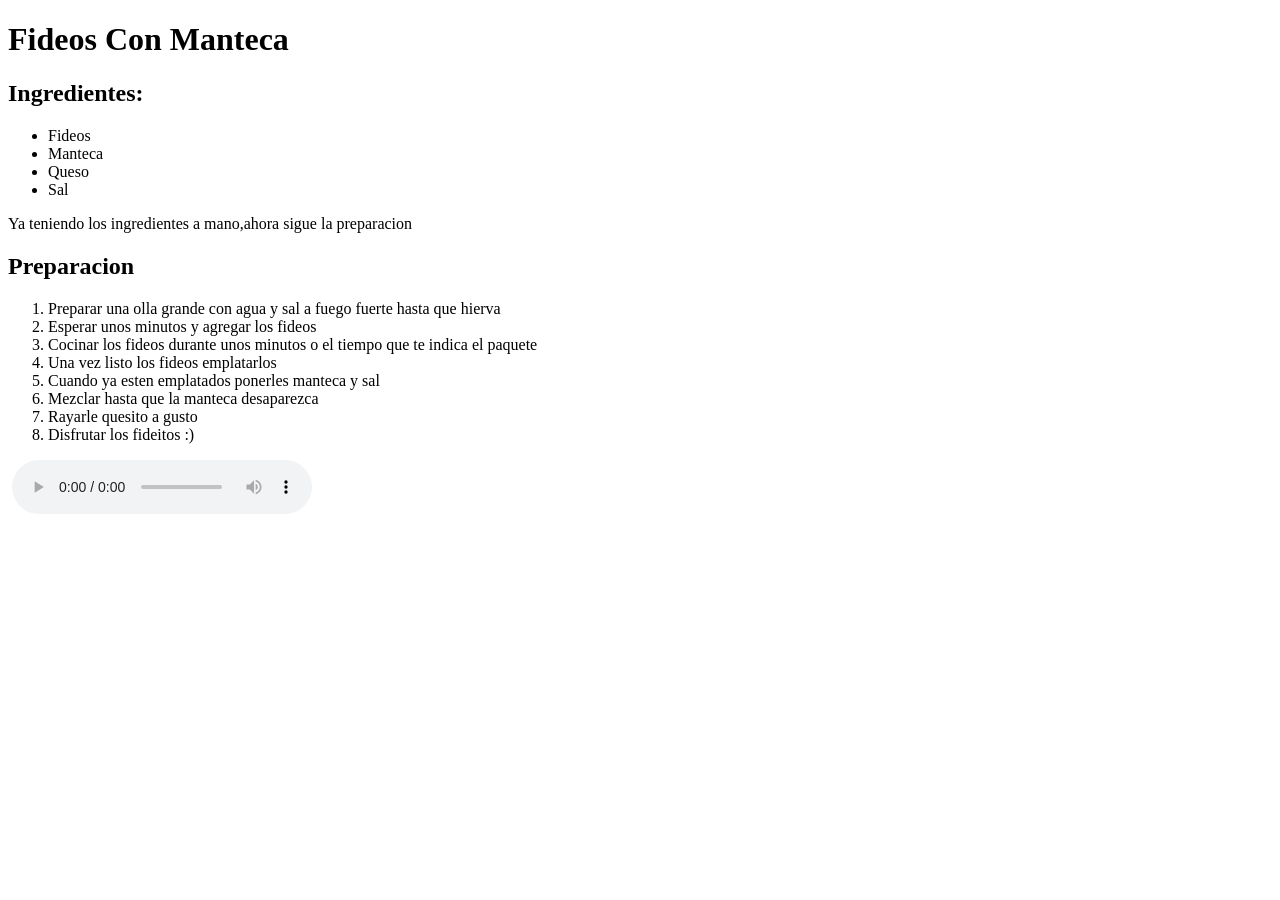
==== index.html @ 76710d4e "Add files via upload" ====
<!DOCTYPE html>
<html lang="en" dir="ltr">
  <head>
    <meta charset="utf-8">
    <title>Fideos Con Manteca y Queso</title>
  </head>
  <body>
<h1>Fideos Con Manteca</h1>
<h2>Ingredientes:</h2>
<ul>
  <li>Fideos</li>
  <li>Manteca</li>
  <li>Queso</li>
  <li>Sal</li>
</ul>
<p>Ya teniendo los ingredientes a mano,ahora sigue la preparacion</p>
<h2>Preparacion</h2>
<ol>
  <li>Preparar una olla grande con agua y sal a fuego fuerte hasta que hierva</li>
  <li>Esperar unos minutos y agregar los fideos</li>
  <li>Cocinar los fideos durante unos minutos o el tiempo que te indica el paquete</li>
  <li>Una vez listo los fideos emplatarlos</li>
  <li>Cuando ya esten emplatados ponerles manteca y sal</li>
  <li>Mezclar hasta que la manteca desaparezca</li>
  <li>Rayarle quesito a gusto</li>
  <li>Disfrutar los fideitos :)</li>
</ol>
<img src="https://img-global.cpcdn.com/steps/de79197b608b706d/400x400cq80/photo.jpg" alt="">
<audio controls src="./mp3/piano"></audio>
 </body>
</html>
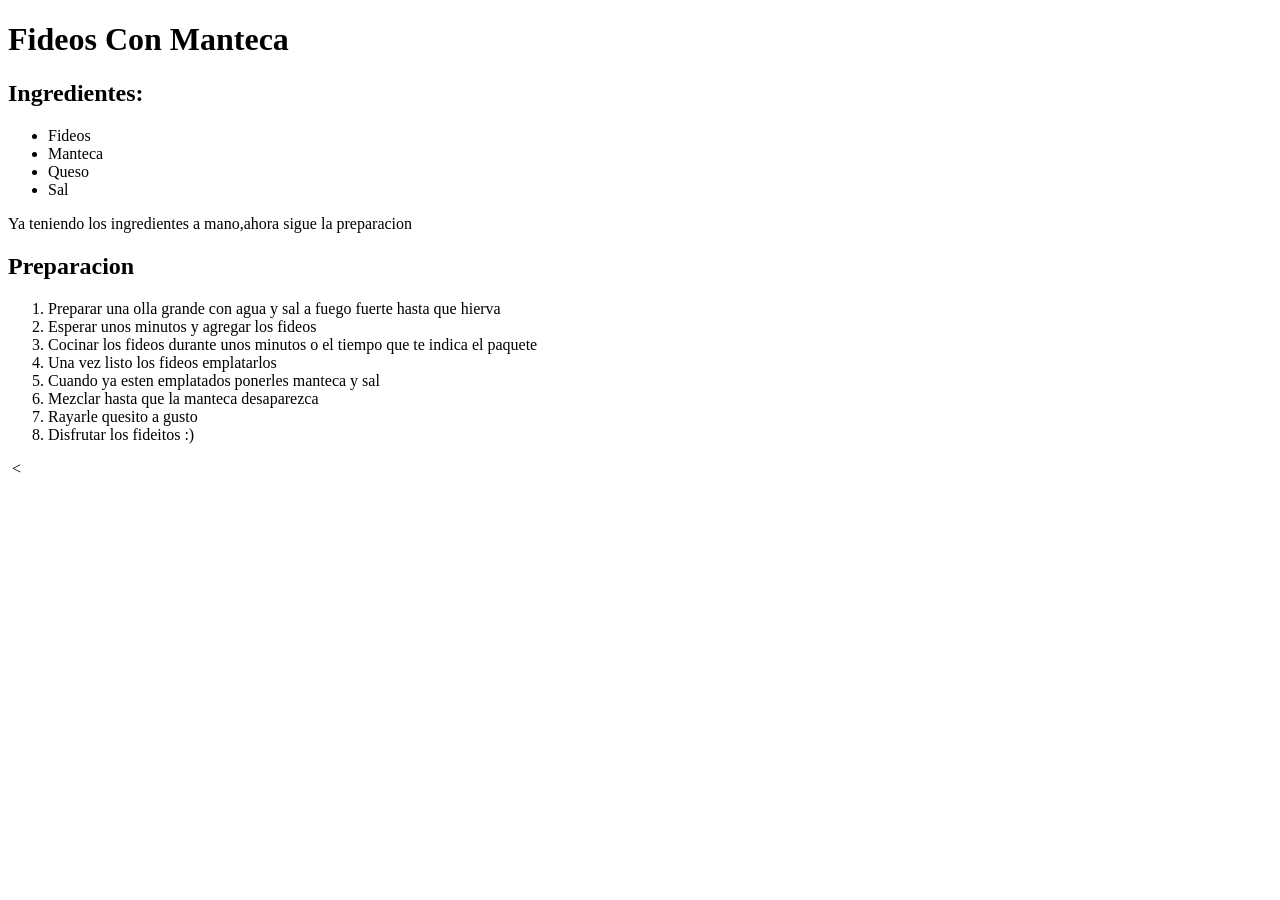
==== commit 12d3bf7b: "Add files via upload" ====
--- a/index.html
+++ b/index.html
@@ -26,6 +26,8 @@
   <li>Disfrutar los fideitos :)</li>
 </ol>
 <img src="https://img-global.cpcdn.com/steps/de79197b608b706d/400x400cq80/photo.jpg" alt="">
-<audio controls src="./mp3/piano"></audio>
+<<audio src="./musica/2023-07-27_-_Lounge_Noir_-_www.FesliyanStudios.com">
+
+</audio>
  </body>
 </html>
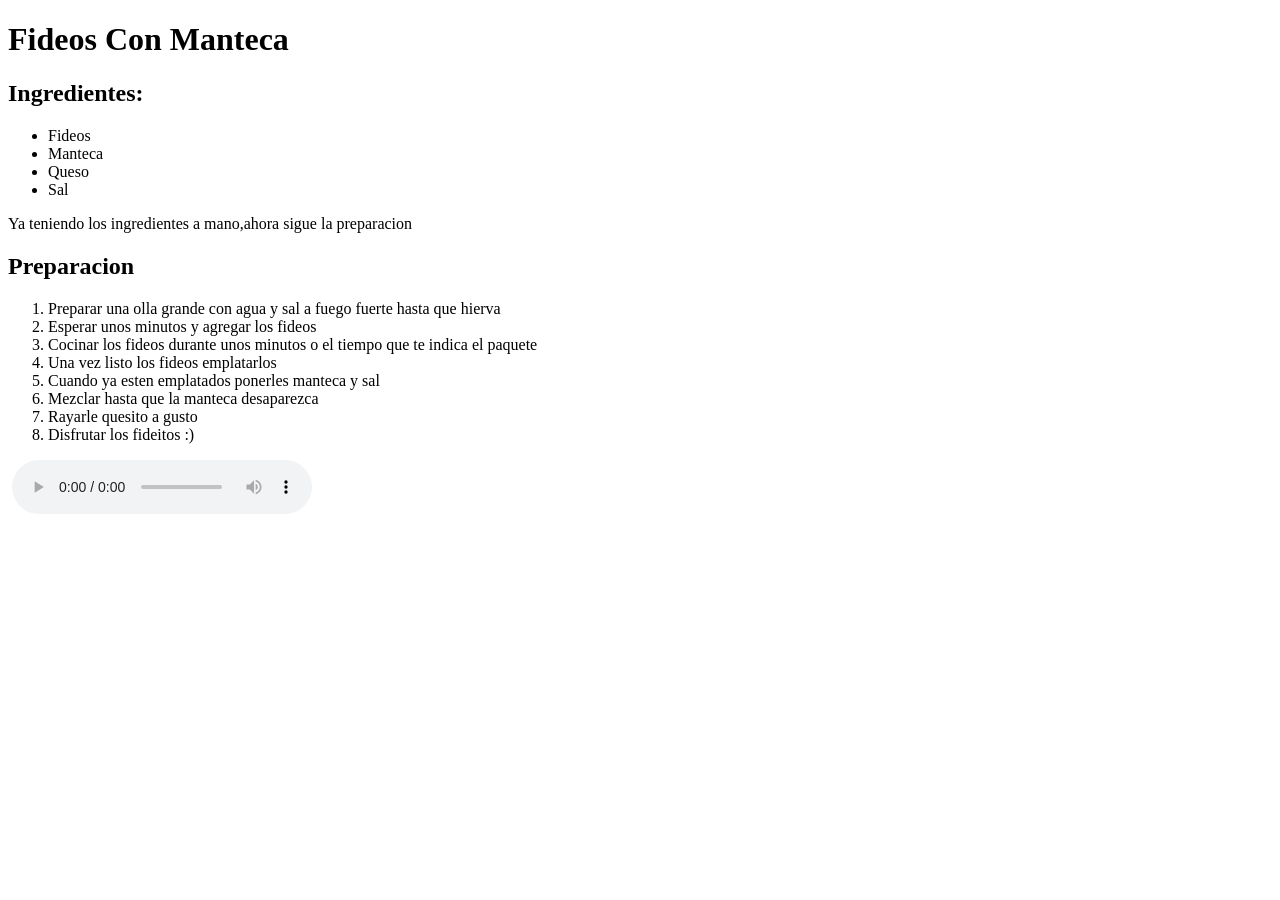
==== commit 1ff68ad4: "Add files via upload" ====
--- a/index.html
+++ b/index.html
@@ -1,7 +1,6 @@
 <!DOCTYPE html>
 <html lang="en" dir="ltr">
   <head>
-    <meta charset="utf-8">
     <title>Fideos Con Manteca y Queso</title>
   </head>
   <body>
@@ -26,8 +25,6 @@
   <li>Disfrutar los fideitos :)</li>
 </ol>
 <img src="https://img-global.cpcdn.com/steps/de79197b608b706d/400x400cq80/photo.jpg" alt="">
-<<audio src="./musica/2023-07-27_-_Lounge_Noir_-_www.FesliyanStudios.com">
-
-</audio>
+<audio controls src="./musica/2023-07-27_-_Lounge_Noir_-_www.FesliyanStudios.com"></audio>
  </body>
 </html>
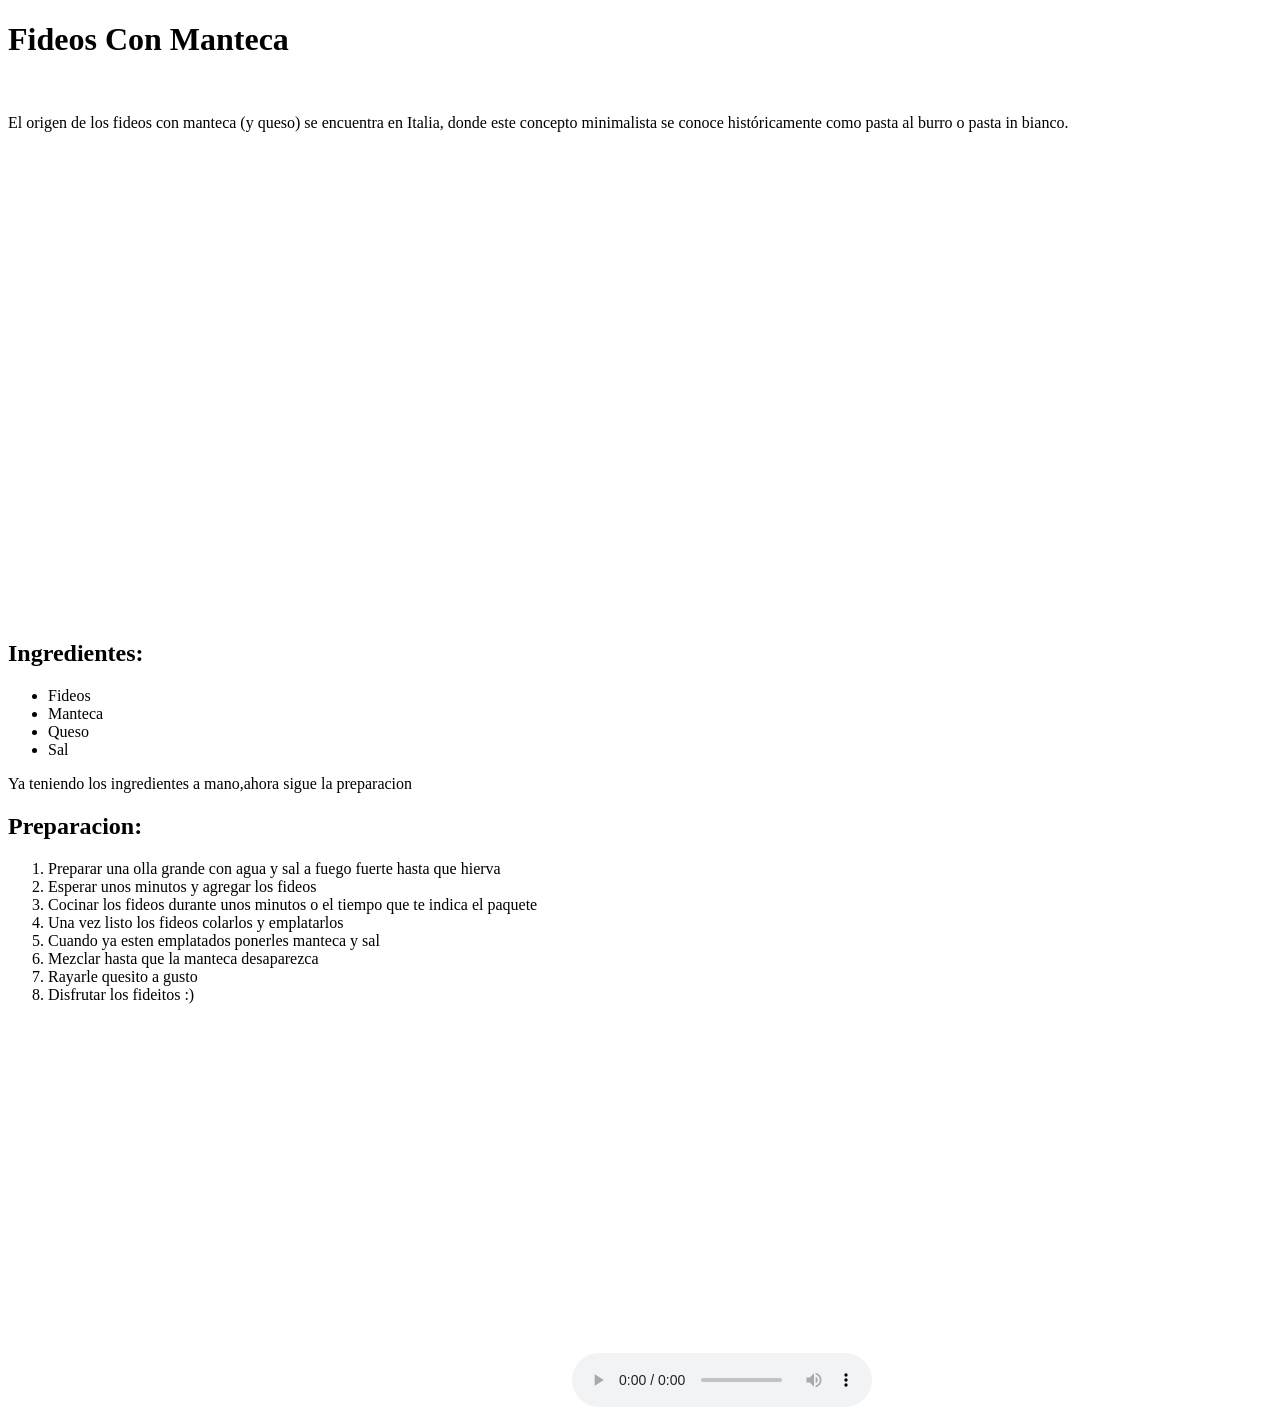
==== commit d5d9bfe0: "Add files via upload" ====
--- a/index.html
+++ b/index.html
@@ -2,10 +2,16 @@
 <html lang="en" dir="ltr">
   <head>
     <title>Fideos Con Manteca y Queso</title>
+    <link rel="stylesheet" href="./css/estilos.css">
   </head>
   <body>
 <h1>Fideos Con Manteca</h1>
-<h2>Ingredientes:</h2>
+<br>
+<p>El origen de los fideos con manteca (y queso) se encuentra en Italia, donde este concepto minimalista se conoce históricamente como pasta al burro o pasta in bianco.</p>
+<br>
+<iframe src="https://www.google.com/maps/embed?pb=!1m18!1m12!1m3!1d9420609.507981671!2d2.10560953933527!3d40.81860296019978!2m3!1f0!2f0!3f0!3m2!1i1024!2i768!4f13.1!3m3!1m2!1s0x12d4fe82448dd203%3A0xe22cf55c24635e6f!2sItalia!5e1!3m2!1ses-419!2sar!4v1792089200169!5m2!1ses-419!2sar" width="600" height="450" style="border:0;" allowfullscreen="" loading="lazy" referrerpolicy="strict-origin-when-cross-origin"></iframe>
+
+<h2 class="coloro">Ingredientes:</h2>
 <ul>
   <li>Fideos</li>
   <li>Manteca</li>
@@ -13,18 +19,23 @@
   <li>Sal</li>
 </ul>
 <p>Ya teniendo los ingredientes a mano,ahora sigue la preparacion</p>
-<h2>Preparacion</h2>
+<h2 class="colori">Preparacion:</h2>
 <ol>
   <li>Preparar una olla grande con agua y sal a fuego fuerte hasta que hierva</li>
   <li>Esperar unos minutos y agregar los fideos</li>
   <li>Cocinar los fideos durante unos minutos o el tiempo que te indica el paquete</li>
-  <li>Una vez listo los fideos emplatarlos</li>
+  <li>Una vez listo los fideos colarlos y emplatarlos</li>
   <li>Cuando ya esten emplatados ponerles manteca y sal</li>
   <li>Mezclar hasta que la manteca desaparezca</li>
   <li>Rayarle quesito a gusto</li>
   <li>Disfrutar los fideitos :)</li>
 </ol>
 <img src="https://img-global.cpcdn.com/steps/de79197b608b706d/400x400cq80/photo.jpg" alt="">
-<audio controls src="./musica/2023-07-27_-_Lounge_Noir_-_www.FesliyanStudios.com"></audio>
+<br>
+<br>
+<br>
+<br>
+<iframe width="560" height="315" src="https://www.youtube.com/embed/02T6WL9onOw?si=hyYlMJwIE0EKe4BT" title="YouTube video player" frameborder="0" allow="accelerometer; autoplay; clipboard-write; encrypted-media; gyroscope; picture-in-picture; web-share" referrerpolicy="strict-origin-when-cross-origin" allowfullscreen></iframe>
+<audio controls src="./musica.mp3/piano-snoopy"></audio>
  </body>
 </html>
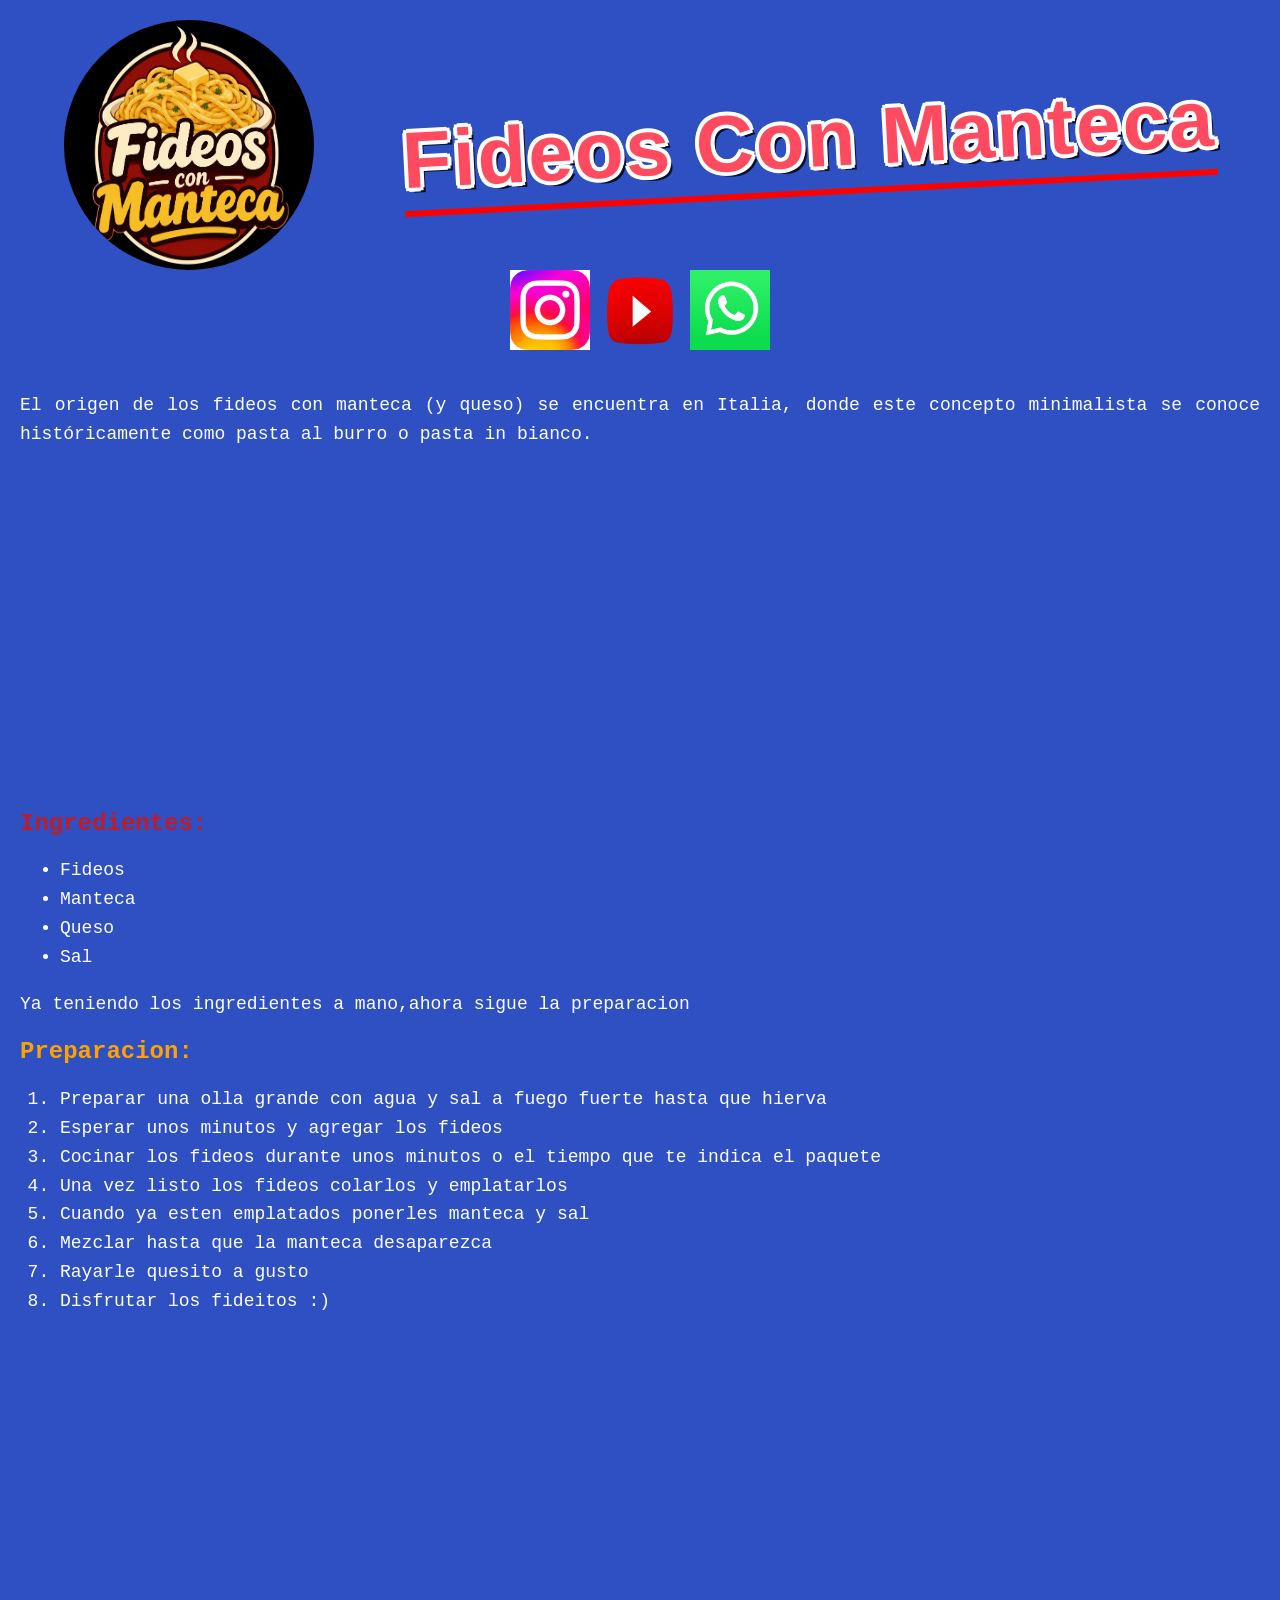
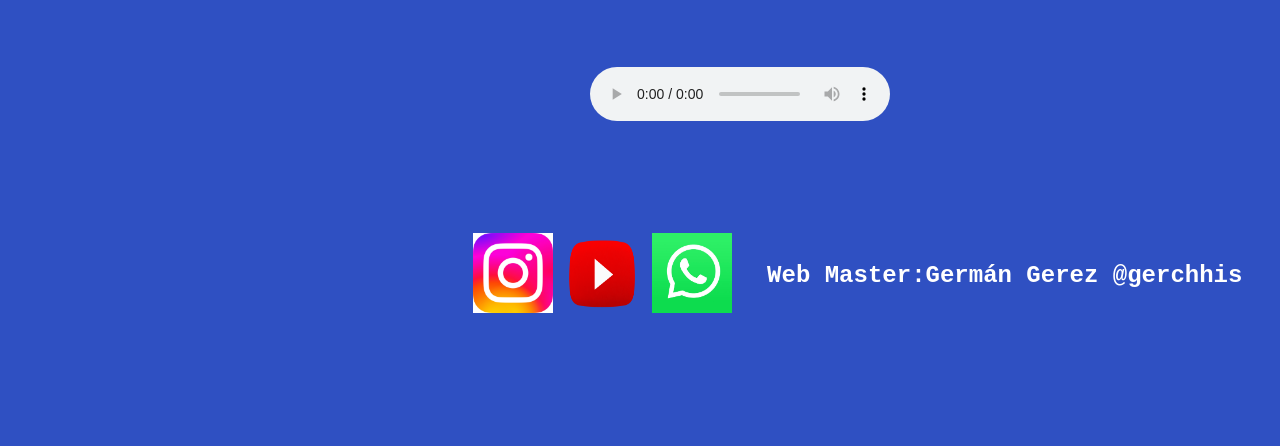
==== commit ed6b8fc2: "Add files via upload" ====
--- a/index.html
+++ b/index.html
@@ -5,12 +5,24 @@
     <link rel="stylesheet" href="./css/estilos.css">
   </head>
   <body>
-<h1>Fideos Con Manteca</h1>
+<header>
+<img class="logo"src="./imagenes/Fideos con Manteca.jpg" alt="">
+  <h1>Fideos Con Manteca</h1>
+  <div class="sociales">
+    <img class="redes"src="./imagenes/instagram.jpg" alt="">
+
+    <img class="redes"src="./imagenes/YouTube.png" alt="">
+
+    <img class="redes"src="./imagenes/wsp.png" alt="">
+  </div>
+</header>
+<section>
+
+</section>
 <br>
 <p>El origen de los fideos con manteca (y queso) se encuentra en Italia, donde este concepto minimalista se conoce históricamente como pasta al burro o pasta in bianco.</p>
 <br>
-<iframe src="https://www.google.com/maps/embed?pb=!1m18!1m12!1m3!1d9420609.507981671!2d2.10560953933527!3d40.81860296019978!2m3!1f0!2f0!3f0!3m2!1i1024!2i768!4f13.1!3m3!1m2!1s0x12d4fe82448dd203%3A0xe22cf55c24635e6f!2sItalia!5e1!3m2!1ses-419!2sar!4v1792089200169!5m2!1ses-419!2sar" width="600" height="450" style="border:0;" allowfullscreen="" loading="lazy" referrerpolicy="strict-origin-when-cross-origin"></iframe>
-
+<iframe src="https://www.google.com/maps/embed?pb=!1m18!1m12!1m3!1d9580351.298479885!2d-6.537885867264322!3d39.680639979183866!2m3!1f0!2f0!3f0!3m2!1i1024!2i768!4f13.1!3m3!1m2!1s0x12d4fe82448dd203%3A0xe22cf55c24635e6f!2sItalia!5e1!3m2!1ses-419!2sar!4v1793649223037!5m2!1ses-419!2sar" width="400" height="300" style="border:0;" allowfullscreen="" loading="lazy" referrerpolicy="strict-origin-when-cross-origin"></iframe>
 <h2 class="coloro">Ingredientes:</h2>
 <ul>
   <li>Fideos</li>
@@ -37,5 +49,16 @@
 <br>
 <iframe width="560" height="315" src="https://www.youtube.com/embed/02T6WL9onOw?si=hyYlMJwIE0EKe4BT" title="YouTube video player" frameborder="0" allow="accelerometer; autoplay; clipboard-write; encrypted-media; gyroscope; picture-in-picture; web-share" referrerpolicy="strict-origin-when-cross-origin" allowfullscreen></iframe>
 <audio controls src="./musica.mp3/piano-snoopy"></audio>
+<footer>
+<iframe src="https://www.google.com/maps/embed?pb=!1m18!1m12!1m3!1d9580351.298479885!2d-6.537885867264322!3d39.680639979183866!2m3!1f0!2f0!3f0!3m2!1i1024!2i768!4f13.1!3m3!1m2!1s0x12d4fe82448dd203%3A0xe22cf55c24635e6f!2sItalia!5e1!3m2!1ses-419!2sar!4v1793649223037!5m2!1ses-419!2sar" width="400" height="300" style="border:0;" allowfullscreen="" loading="lazy" referrerpolicy="strict-origin-when-cross-origin"></iframe>
+<div class="sociales">
+  <img class="redes"src="./imagenes/instagram.jpg" alt="">
+
+  <img class="redes"src="./imagenes/YouTube.png" alt="">
+
+  <img class="redes"src="./imagenes/wsp.png" alt="">
+</div>
+<h2>Web Master:Germán Gerez @gerchhis</h2>
+</footer>
  </body>
 </html>
--- a/css/estilos.css
+++ b/css/estilos.css
@@ -0,0 +1,79 @@
+body {
+    background-color: #2F50C2;
+    color: #ffffff;
+    font-family: 'Courier New', Courier, monospace;
+    margin: 0;
+    padding: 20px;
+}
+header{display: flex;
+justify-content: space-around;align-items: center;
+flex-wrap: wrap;}
+
+.redes{width: 80px;
+height: 80px}
+
+.logo{border-radius: 50%}
+.logo{width: 250px; height: 250px}
+
+footer{display: flex;
+justify-content: space-around;align-items: center;
+flex-wrap: wrap;}
+
+h1 {color: #13A199;}
+.coloro {color: #BD1C28;}
+
+
+
+
+
+.colori {color: #FFA200;}
+h1 {
+
+  font-family: 'Silkscreen', cursive, sans-serif;
+  font-size: 5rem;
+  font-weight: 700;
+
+
+  color: #ff4b60;
+
+
+  transform: rotate(-3deg);
+  display: inline-block;
+
+text-shadow:
+
+    -3px -3px 0 #fff,
+     3px -3px 0 #fff,
+    -3px  3px 0 #fff,
+     3px  3px 0 #fff,
+    -4px  0px 0 #fff,
+     4px  0px 0 #fff,
+     0px -4px 0 #fff,
+     0px  4px 0 #fff,
+
+
+    5px  5px 0px rgba(0, 0, 0, 0.8);
+
+
+  letter-spacing: 2px;
+
+    border-bottom: 6px solid #ff0000;
+    padding-bottom: 4px;
+    display: inline-block;
+  }
+
+  h2  .subtitulo {
+    font-family: 'Courier New', Courier, monospace;
+    font-size: 26px;
+    color: #ffd700;
+    margin-top: 25px;}
+
+
+ul, ol, p
+{font-family: 'Courier New', Courier, monospace;
+    font-size: 18px;
+    line-height: 1.6;}
+
+    ol {text-align: justify;}
+    ul{text-align: justify;}
+    p {text-align: justify;}
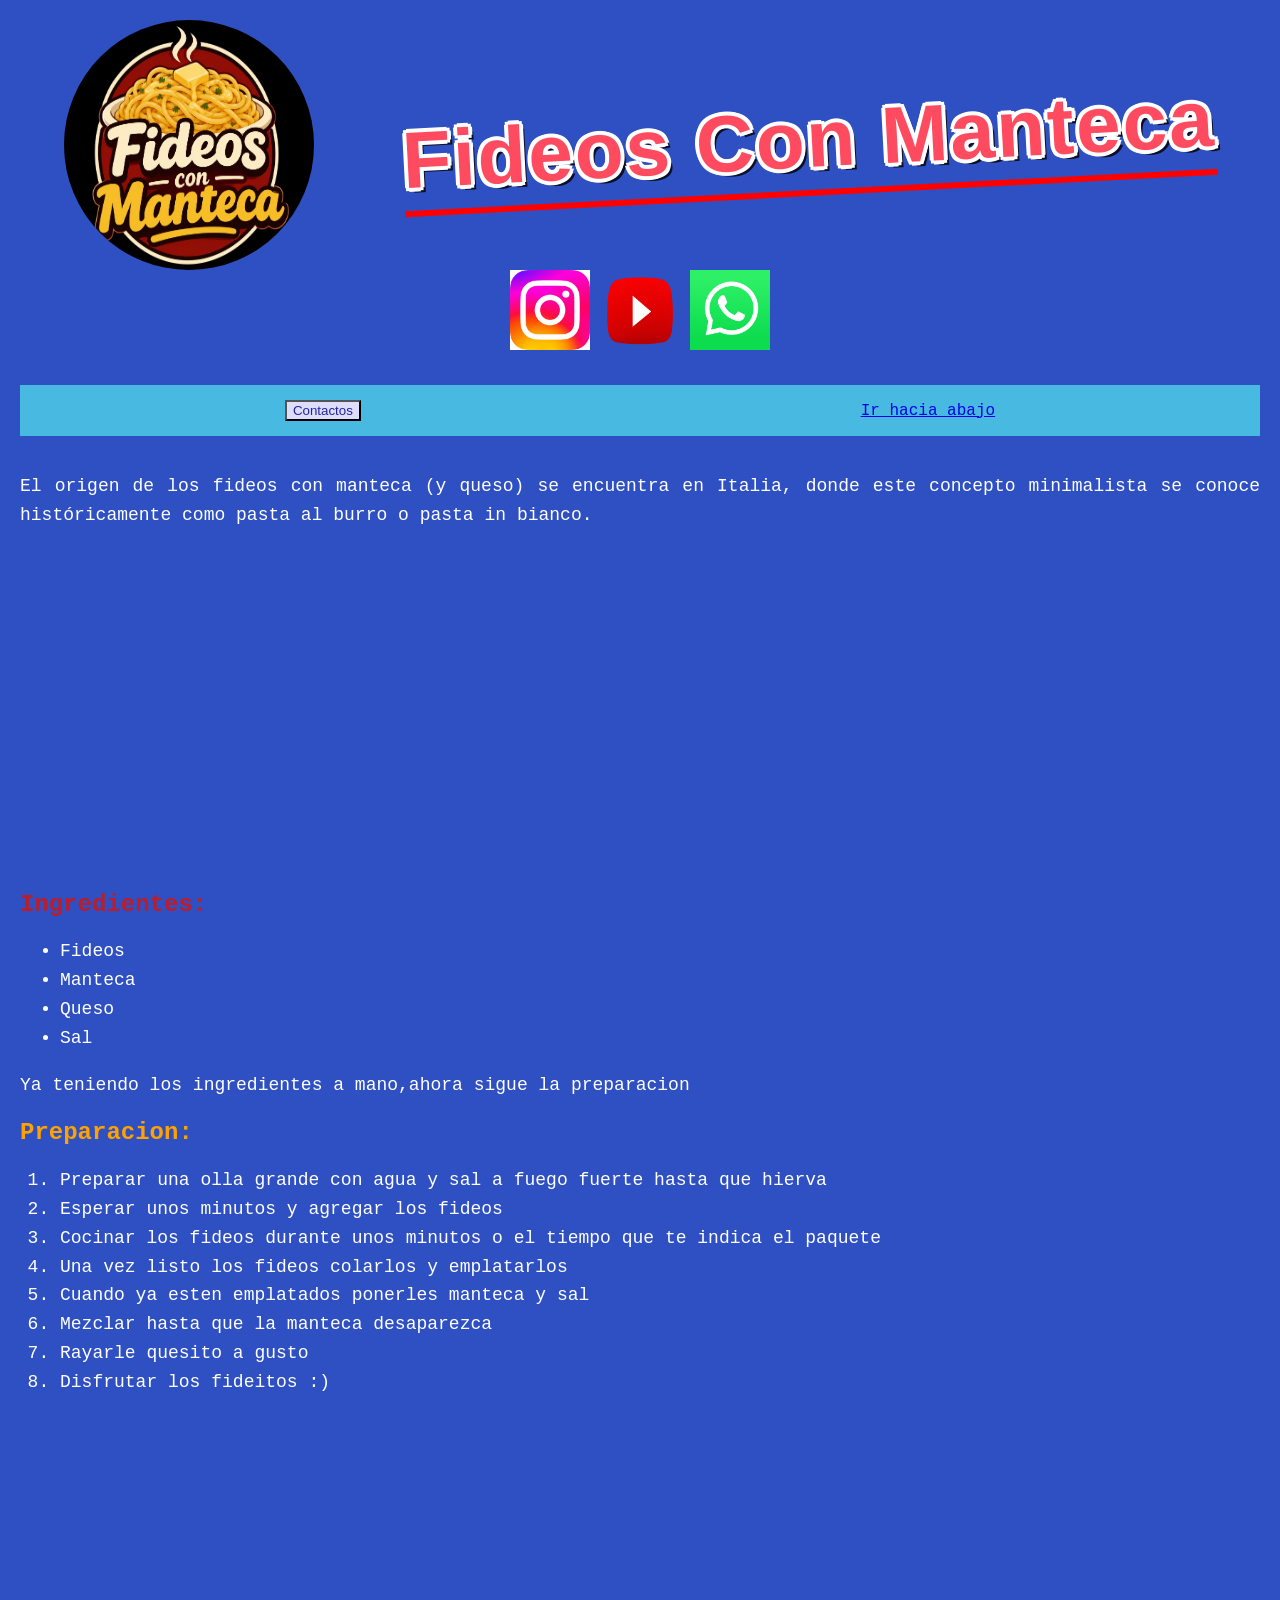
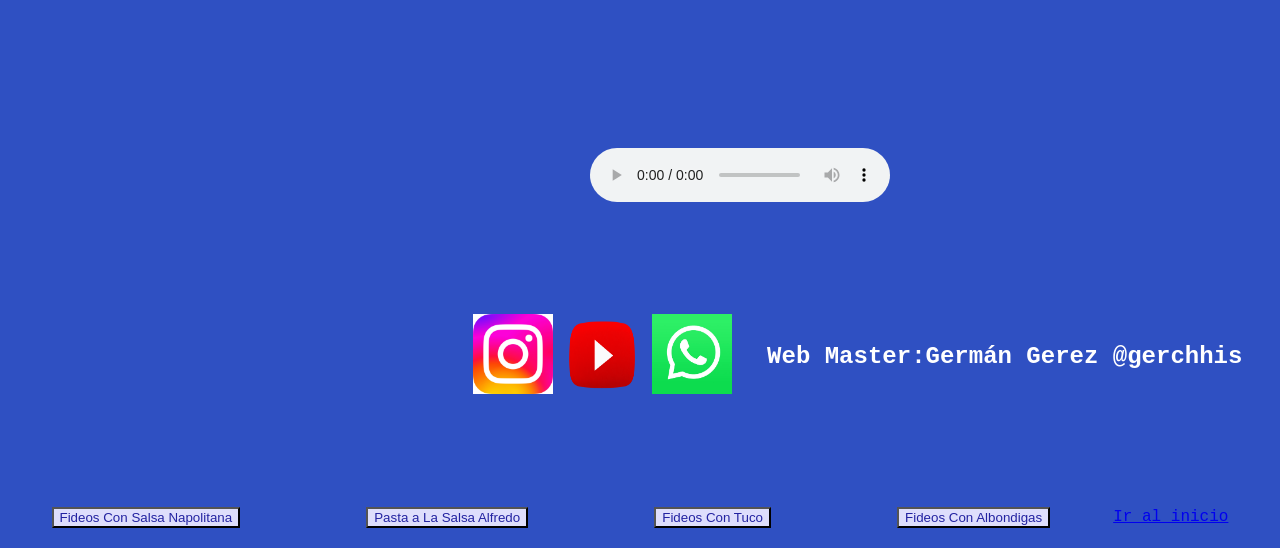
==== commit a2469ad8: "Add files via upload" ====
--- a/index.html
+++ b/index.html
@@ -1,11 +1,13 @@
 <!DOCTYPE html>
 <html lang="en" dir="ltr">
   <head>
+<meta charset="utf-8">
+<meta name="viewport" content="width=device-width,initial-scale=1.0">
     <title>Fideos Con Manteca y Queso</title>
     <link rel="stylesheet" href="./css/estilos.css">
   </head>
   <body>
-<header>
+<header id="header">
 <img class="logo"src="./imagenes/Fideos con Manteca.jpg" alt="">
   <h1>Fideos Con Manteca</h1>
   <div class="sociales">
@@ -16,6 +18,10 @@
     <img class="redes"src="./imagenes/wsp.png" alt="">
   </div>
 </header>
+<nav>
+  <a target="_blank"href="contactos.html"> <button type="button" name="button">Contactos</button></a>
+  <a target="_blank"href="#footer">Ir hacia abajo</a>
+</nav>
 <section>
 
 </section>
@@ -49,7 +55,7 @@
 <br>
 <iframe width="560" height="315" src="https://www.youtube.com/embed/02T6WL9onOw?si=hyYlMJwIE0EKe4BT" title="YouTube video player" frameborder="0" allow="accelerometer; autoplay; clipboard-write; encrypted-media; gyroscope; picture-in-picture; web-share" referrerpolicy="strict-origin-when-cross-origin" allowfullscreen></iframe>
 <audio controls src="./musica.mp3/piano-snoopy"></audio>
-<footer>
+<footer id="footer">
 <iframe src="https://www.google.com/maps/embed?pb=!1m18!1m12!1m3!1d9580351.298479885!2d-6.537885867264322!3d39.680639979183866!2m3!1f0!2f0!3f0!3m2!1i1024!2i768!4f13.1!3m3!1m2!1s0x12d4fe82448dd203%3A0xe22cf55c24635e6f!2sItalia!5e1!3m2!1ses-419!2sar!4v1793649223037!5m2!1ses-419!2sar" width="400" height="300" style="border:0;" allowfullscreen="" loading="lazy" referrerpolicy="strict-origin-when-cross-origin"></iframe>
 <div class="sociales">
   <img class="redes"src="./imagenes/instagram.jpg" alt="">
@@ -59,6 +65,15 @@
   <img class="redes"src="./imagenes/wsp.png" alt="">
 </div>
 <h2>Web Master:Germán Gerez @gerchhis</h2>
+<a target="_blank"href="https://alicante.com.ar/receta/184-receta-fideos-con-salsa-napolitana/"> <button type="button" name="button">Fideos Con Salsa Napolitana</button> </a>
+<br>
+<a href="https://cremigal.com/pasta-con-salsa-alfredo/"> <button type="button" name="button">Pasta a La Salsa Alfredo</button> </a>
+<br>
+<a href="https://alicante.com.ar/receta/fideos-con-tuco/"> <button type="button" name="button">Fideos Con Tuco</button> </a>
+<br>
+<a href="https://cocinerosargentinos.com/recetas/arroces-y-pastas/fideos-con-albondigas"> <button type="button" name="button">Fideos Con Albondigas</button> </a>
+
+<a target="_blank"href="#header">Ir al inicio</a>
 </footer>
  </body>
 </html>
--- a/css/estilos.css
+++ b/css/estilos.css
@@ -15,9 +15,18 @@
 .logo{border-radius: 50%}
 .logo{width: 250px; height: 250px}
 
+nav{background-color: #48B9E0;
+  display: flex;
+justify-content:space-around;  align-items: center;
+margin-top: 30px;
+ padding: 15px;}
+
 footer{display: flex;
 justify-content: space-around;align-items: center;
 flex-wrap: wrap;}
+
+button{color: #2323A1;
+background-color: #DEDEFC;}
 
 h1 {color: #13A199;}
 .coloro {color: #BD1C28;}
